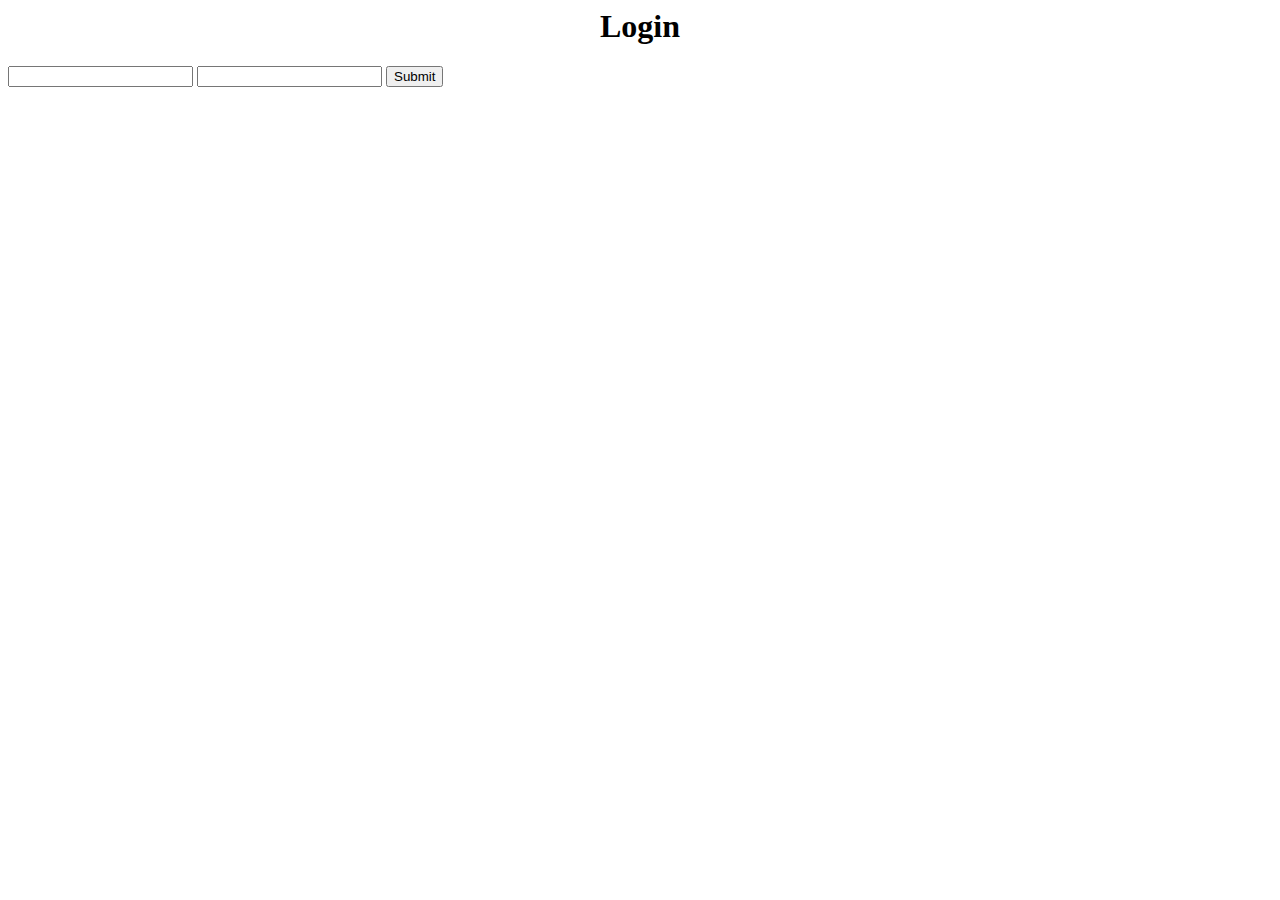
==== index.html @ 5612d502 "Create index.html" ====
<html>
<head>
<title>Login</title>
</head>
<body>
<center><h1>Login</h1></center>
<form method="get" action="create.php">
<input type="text" name="username">
<input type="text" name="password">
<input type="submit">
</form>
</body>
</html>
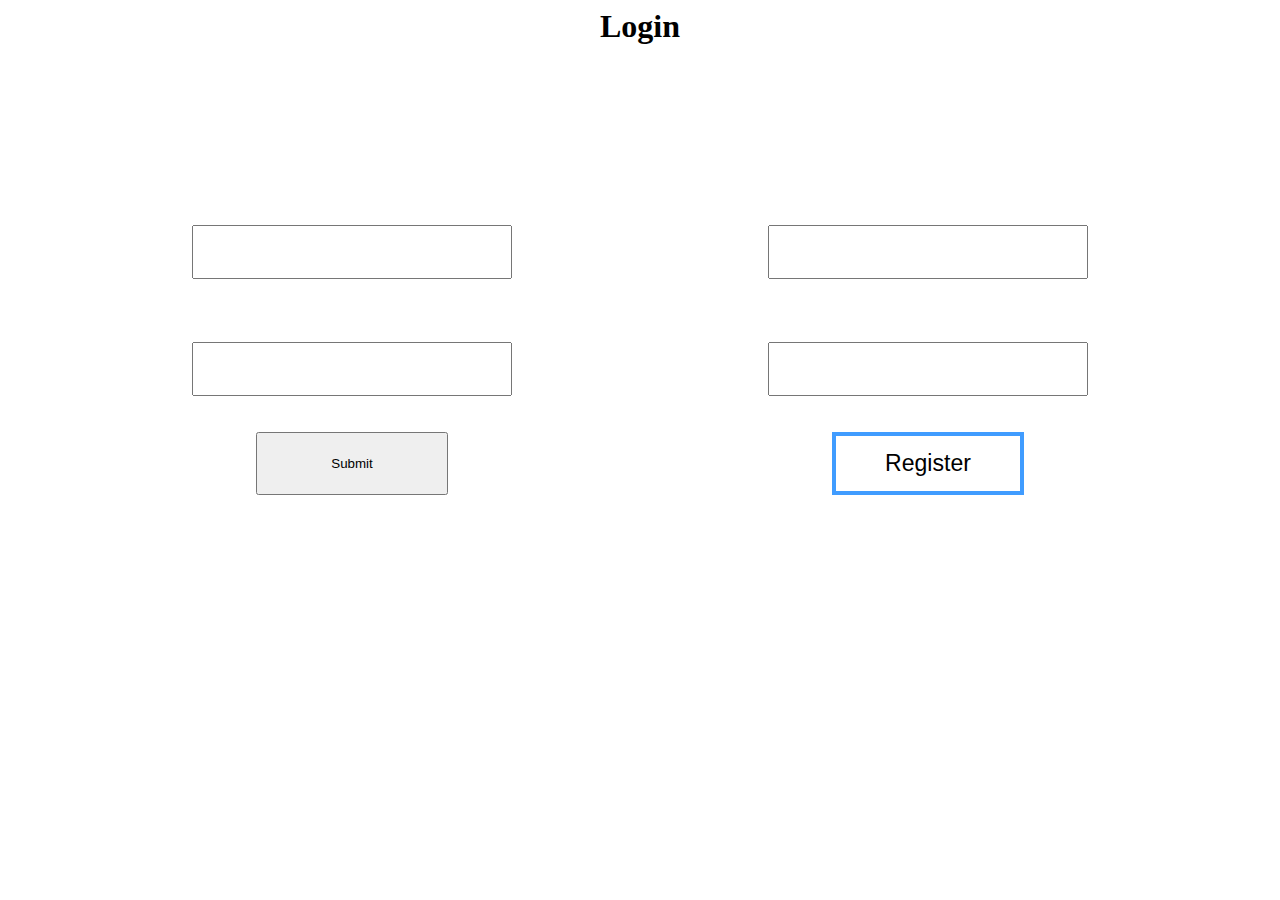
==== commit 7b40565d: "Update index.html" ====
--- a/index.html
+++ b/index.html
@@ -1,13 +1,19 @@
 <html>
 <head>
+  <link href="/primary.css" rel="stylesheet">
 <title>Login</title>
 </head>
 <body>
 <center><h1>Login</h1></center>
 <form method="get" action="create.php">
-<input type="text" name="username">
-<input type="text" name="password">
-<input type="submit">
+<input type="text" name="username" class="signupuser">
+<input type="text" name="password" class="signuppass">
+<input type="submit" class="signupsubmit" value="Register">
+</form>
+  <form method="get" action="login.php">
+<input type="text" name="username" class="loginuser">
+<input type="text" name="password" class="loginpass">
+<input type="submit" class="loginsubmit">
 </form>
 </body>
 </html>
--- a/primary.css
+++ b/primary.css
@@ -0,0 +1,60 @@
+.signupuser
+{
+position: absolute;
+left: 60%;
+top: 25%;
+  width: 25%;
+  height: 6%;
+  font-size: 1.5vw;
+}
+
+.signuppass
+{
+position: absolute;
+  left: 60%;
+  top: 38%;
+  width: 25%;
+  height: 6%;
+  font-size: 1.5vw;
+}
+
+.signupsubmit
+{
+position: absolute;
+  left: 65%;
+  top: 48%;
+  width: 15%;
+  height: 7%;
+  background: none;
+  border: solid 4px #409cff;
+  font-size: 1.8vw;
+}
+
+.loginuser
+{
+position: absolute;
+left: 15%;
+top: 25%;
+  width: 25%;
+  height: 6%;
+  font-size: 1.5vw;
+}
+
+.loginpass
+{
+position: absolute;
+  left: 15%;
+  top: 38%;
+  width: 25%;
+  height: 6%;
+  font-size: 1.5vw;
+}
+
+.loginsubmit
+{
+position: absolute;
+  left: 20%;
+  top: 48%;
+  width: 15%;
+  height: 7%;
+}
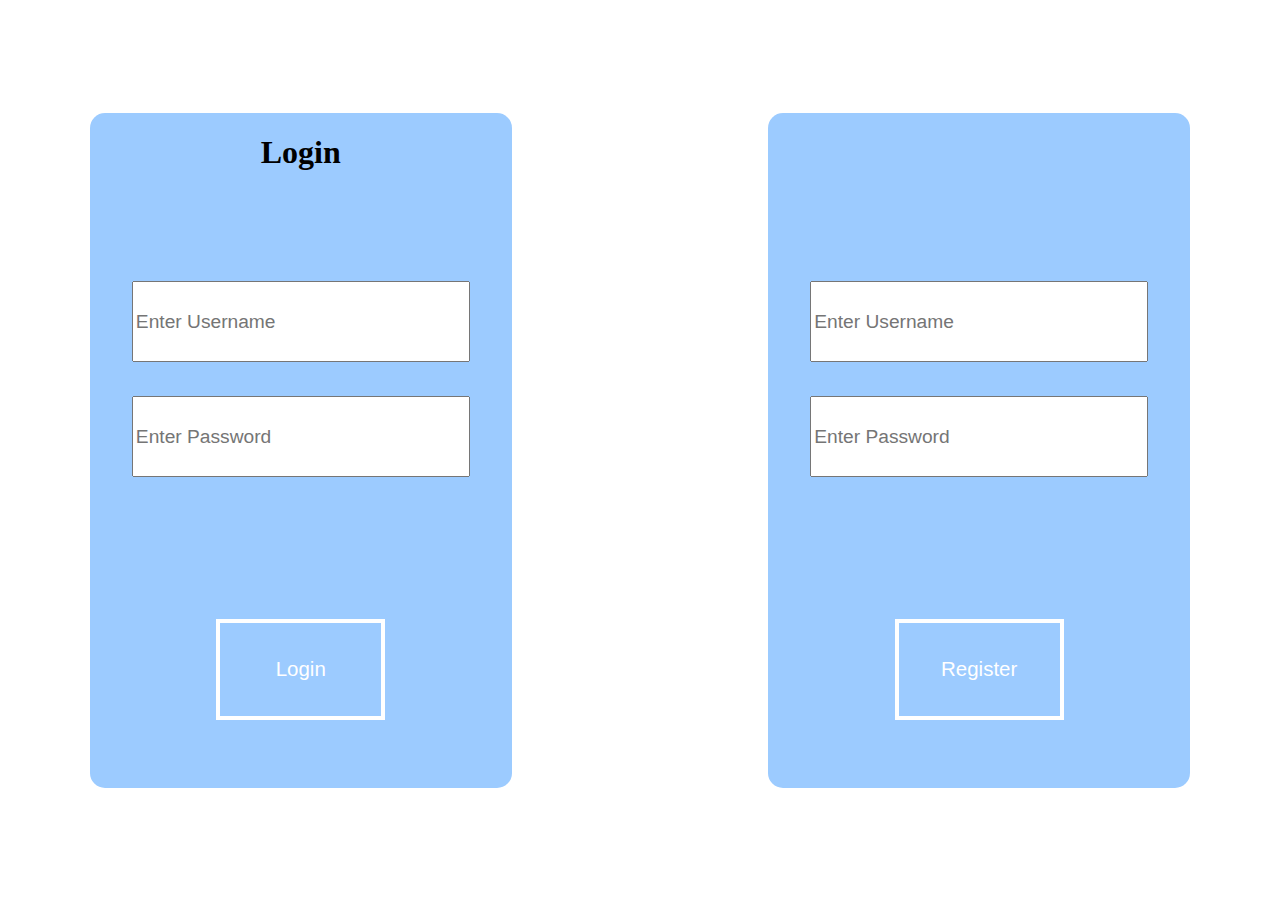
==== commit a65eb959: "Update index.html" ====
--- a/index.html
+++ b/index.html
@@ -4,16 +4,21 @@
 <title>Login</title>
 </head>
 <body>
-<center><h1>Login</h1></center>
+  <div class="registerdiv">
 <form method="get" action="create.php">
-<input type="text" name="username" class="signupuser">
-<input type="text" name="password" class="signuppass">
+<input type="text" name="username" class="signupuser" placeholder="Enter Username">
+<input type="password" name="password" class="signuppass" placeholder="Enter Password">
 <input type="submit" class="signupsubmit" value="Register">
 </form>
+  </div>
+  <div class="logindiv">
+    
+<center><h1>Login</h1></center>
   <form method="get" action="login.php">
-<input type="text" name="username" class="loginuser">
-<input type="text" name="password" class="loginpass">
-<input type="submit" class="loginsubmit">
+<input type="text" name="username" class="loginuser" placeholder="Enter Username">
+<input type="password" name="password" class="loginpass" placeholder="Enter Password">
+<input type="submit" class="loginsubmit" value="Login">
 </form>
+  </div>
 </body>
 </html>
--- a/primary.css
+++ b/primary.css
@@ -1,60 +1,86 @@
 .signupuser
 {
 position: absolute;
-left: 60%;
+left: 10%;
 top: 25%;
-  width: 25%;
-  height: 6%;
+  width: 80%;
+  height: 12%;
   font-size: 1.5vw;
 }
 
 .signuppass
 {
 position: absolute;
-  left: 60%;
-  top: 38%;
-  width: 25%;
-  height: 6%;
+  left: 10%;
+  top: 42%;
+  width: 80%;
+  height: 12%;
   font-size: 1.5vw;
 }
 
 .signupsubmit
 {
 position: absolute;
-  left: 65%;
-  top: 48%;
-  width: 15%;
-  height: 7%;
+  left: 30%;
+  top: 75%;
+  width: 40%;
+  height: 15%;
   background: none;
-  border: solid 4px #409cff;
-  font-size: 1.8vw;
+  border: solid 4px white;
+  font-size: 1.6vw;
+  color: white;
 }
 
 .loginuser
 {
 position: absolute;
-left: 15%;
+left: 10%;
 top: 25%;
-  width: 25%;
-  height: 6%;
+  width: 80%;
+  height: 12%;
   font-size: 1.5vw;
 }
 
 .loginpass
 {
 position: absolute;
-  left: 15%;
-  top: 38%;
-  width: 25%;
-  height: 6%;
+  left: 10%;
+  top: 42%;
+  width: 80%;
+  height: 12%;
   font-size: 1.5vw;
 }
 
 .loginsubmit
 {
 position: absolute;
-  left: 20%;
-  top: 48%;
-  width: 15%;
-  height: 7%;
+  left: 30%;
+  top: 75%;
+  width: 40%;
+  height: 15%;
+  background: none;
+  border: solid 4px white;
+  font-size: 1.6vw;
+  color: white;
 }
+.registerdiv
+{
+ position: absolute;
+  background-color: #9ccbff;
+  left: 60%;
+  height: 75%;
+  width: 33%;
+  top: 12.5%;
+  border-radius: 15px;
+}
+
+.logindiv
+{
+ position: absolute;
+  background-color: #9ccbff;
+  left: 7%;
+  height: 75%;
+  width: 33%;
+  top: 12.5%;
+  border-radius: 15px;
+}
